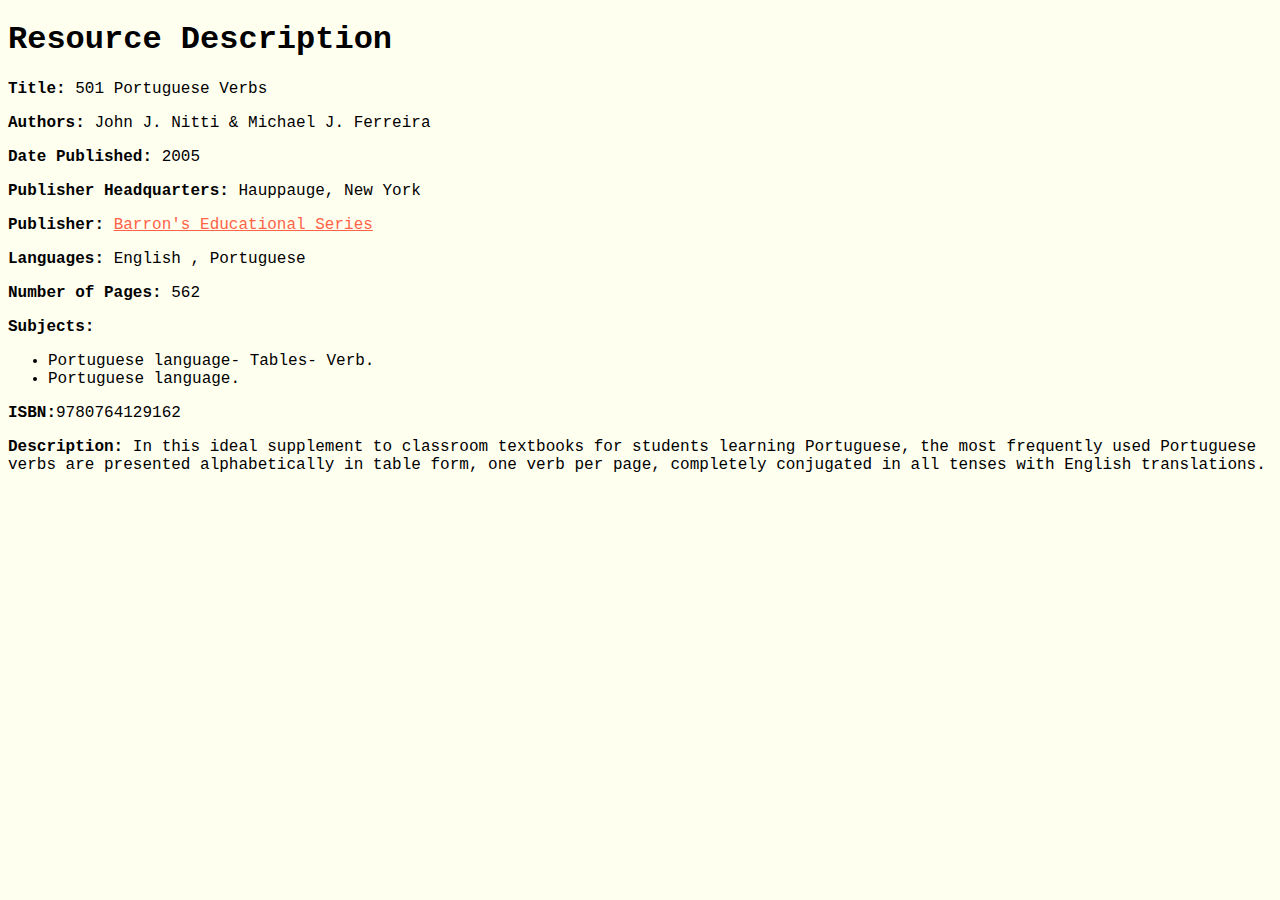
==== index.html @ adbcfead "Rename WeissAssignment3BareBonesTxt.html to index.html" ====
<!DOCTYPE html>
<html lang="en">
<head>
<title>Weiss LIS 602 Assignment #3 Encode a resource description</title>
<style>
.serif {font-family: "Lucinda Console", Courier, monospace}
a {
  color: rgb(255, 99, 71); 
}
body {
  background-color: Ivory;
}
</style>
</head>
<body class="serif">
<div itemscope itemtype="http://schema.org/book">
<h1>Resource Description</h1>
<p></p>
<p><b>Title:</b> <span itemprop="name"> 501 Portuguese Verbs </span> </p>
<p><b>Authors:</b> <span itemprop="author">John J. Nitti </span> & <span itemprop="author">Michael J. Ferreira</span></p>
<p><b> Date Published:</b> <span itemprop="datePublished">2005 </span></p>
<p><b>Publisher Headquarters:</b> <span itemprop ="spatial">Hauppauge, New York </span> </p>
<p><b>Publisher:</b> <span itemprop="publisher"> <a href="http://barronseduc.com" target="_blank"> Barron's Educational Series  </a></span></p>
<p><b>Languages:</b>  <span itemprop="inLanguage">English </span>, <span itemprop="inLanguage">Portuguese</span> </p>
<p><b>Number of Pages:</b> <span itemprop="numberOfPages"> 562 </span> </p>
<p><b>Subjects:</b> 
<ul><li><span itemprop= "about">Portuguese language- Tables- Verb.</span></li>
<li> <span itemprop= "about"> Portuguese language.</span></li>
</ul>

<p><b>ISBN:</b><span itemprop="isbn">9780764129162</span></p>

<p><b>Description:</b> <span itemprop="abstract">In this ideal supplement to classroom textbooks for students 
learning Portuguese, the most frequently used Portuguese verbs are presented alphabetically in table 
form, one verb per page, completely conjugated in all tenses with English translations.</span>
</div> 
</body>
</html>
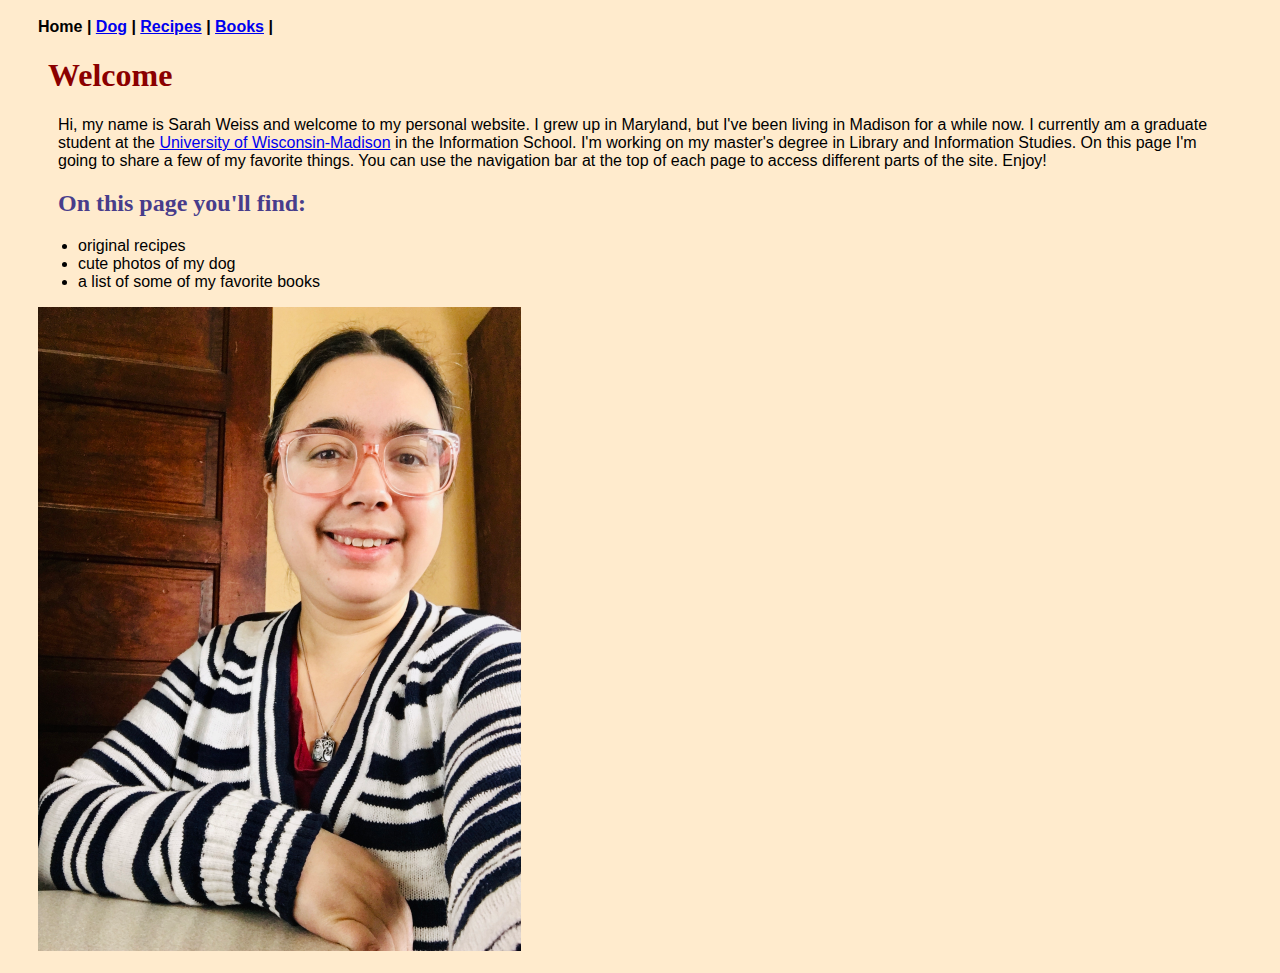
==== commit 27491c63: "Add files via upload" ====
--- a/index.html
+++ b/index.html
@@ -1,38 +1,32 @@
 <!DOCTYPE html>
-<html lang="en">
+<html>
 <head>
-<title>Weiss LIS 602 Assignment #3 Encode a resource description</title>
-<style>
-.serif {font-family: "Lucinda Console", Courier, monospace}
-a {
-  color: rgb(255, 99, 71); 
-}
-body {
-  background-color: Ivory;
-}
-</style>
+  <title>Sarah Weiss Home Page</title>
+  <link rel="stylesheet" href="mystyle.css">
 </head>
-<body class="serif">
-<div itemscope itemtype="http://schema.org/book">
-<h1>Resource Description</h1>
-<p></p>
-<p><b>Title:</b> <span itemprop="name"> 501 Portuguese Verbs </span> </p>
-<p><b>Authors:</b> <span itemprop="author">John J. Nitti </span> & <span itemprop="author">Michael J. Ferreira</span></p>
-<p><b> Date Published:</b> <span itemprop="datePublished">2005 </span></p>
-<p><b>Publisher Headquarters:</b> <span itemprop ="spatial">Hauppauge, New York </span> </p>
-<p><b>Publisher:</b> <span itemprop="publisher"> <a href="http://barronseduc.com" target="_blank"> Barron's Educational Series  </a></span></p>
-<p><b>Languages:</b>  <span itemprop="inLanguage">English </span>, <span itemprop="inLanguage">Portuguese</span> </p>
-<p><b>Number of Pages:</b> <span itemprop="numberOfPages"> 562 </span> </p>
-<p><b>Subjects:</b> 
-<ul><li><span itemprop= "about">Portuguese language- Tables- Verb.</span></li>
-<li> <span itemprop= "about"> Portuguese language.</span></li>
-</ul>
 
-<p><b>ISBN:</b><span itemprop="isbn">9780764129162</span></p>
+<body>
+<nav>
+  Home |
+  <a href=dog.html>Dog</a> |
+  <a href=recipes.html>Recipes</a> |
+  <a href=books.html>Books</a> |
+</nav>
 
-<p><b>Description:</b> <span itemprop="abstract">In this ideal supplement to classroom textbooks for students 
-learning Portuguese, the most frequently used Portuguese verbs are presented alphabetically in table 
-form, one verb per page, completely conjugated in all tenses with English translations.</span>
-</div> 
+<h1>Welcome</h1>
+<p>Hi, my name is Sarah Weiss and welcome to my personal website.  I grew up in Maryland,
+  but I've been living in Madison for a while now.  I currently am a graduate student at the
+  <a href="https://www.wisc.edu">University of Wisconsin-Madison</a>
+  in the Information School.  I'm working on my master's degree in Library and Information
+  Studies. On this page I'm going to share a few of my favorite things.
+  You can use the navigation bar at the top of each page to access different parts of the site.  Enjoy!</p>
+<h2>On this page you'll find:</h2>
+    <ul>
+        <li>original recipes</li>
+        <li>cute photos of my dog</li>
+        <li>a list of some of my favorite books</li>
+    </ul>
+
+<img src = "weiss_profile.jpeg" alt = "Picture of Sarah" width="483" height="644">
 </body>
 </html>
--- a/mystyle.css
+++ b/mystyle.css
@@ -0,0 +1,30 @@
+body {
+  background-color: blanchedalmond;
+  padding-top: 10px;
+  padding-bottom: 10px;
+  padding-right: 50px;
+  padding-left: 30px;
+  font-family: Helvetica, Arial, sans-serif;
+
+}
+
+h1 {
+  color: darkred;
+  margin-left: 10px;
+  font-family: "Times New Roman", Times, serif;
+}
+
+h2 {
+  color: darkslateblue;
+  margin-left: 20px;
+  font-family: "Times New Roman", Times, serif;
+}
+
+p {
+  margin-left:20px
+}
+
+nav {
+  font-family: Helvetica, Arial, sans-serif;
+  font-weight: bold;
+}
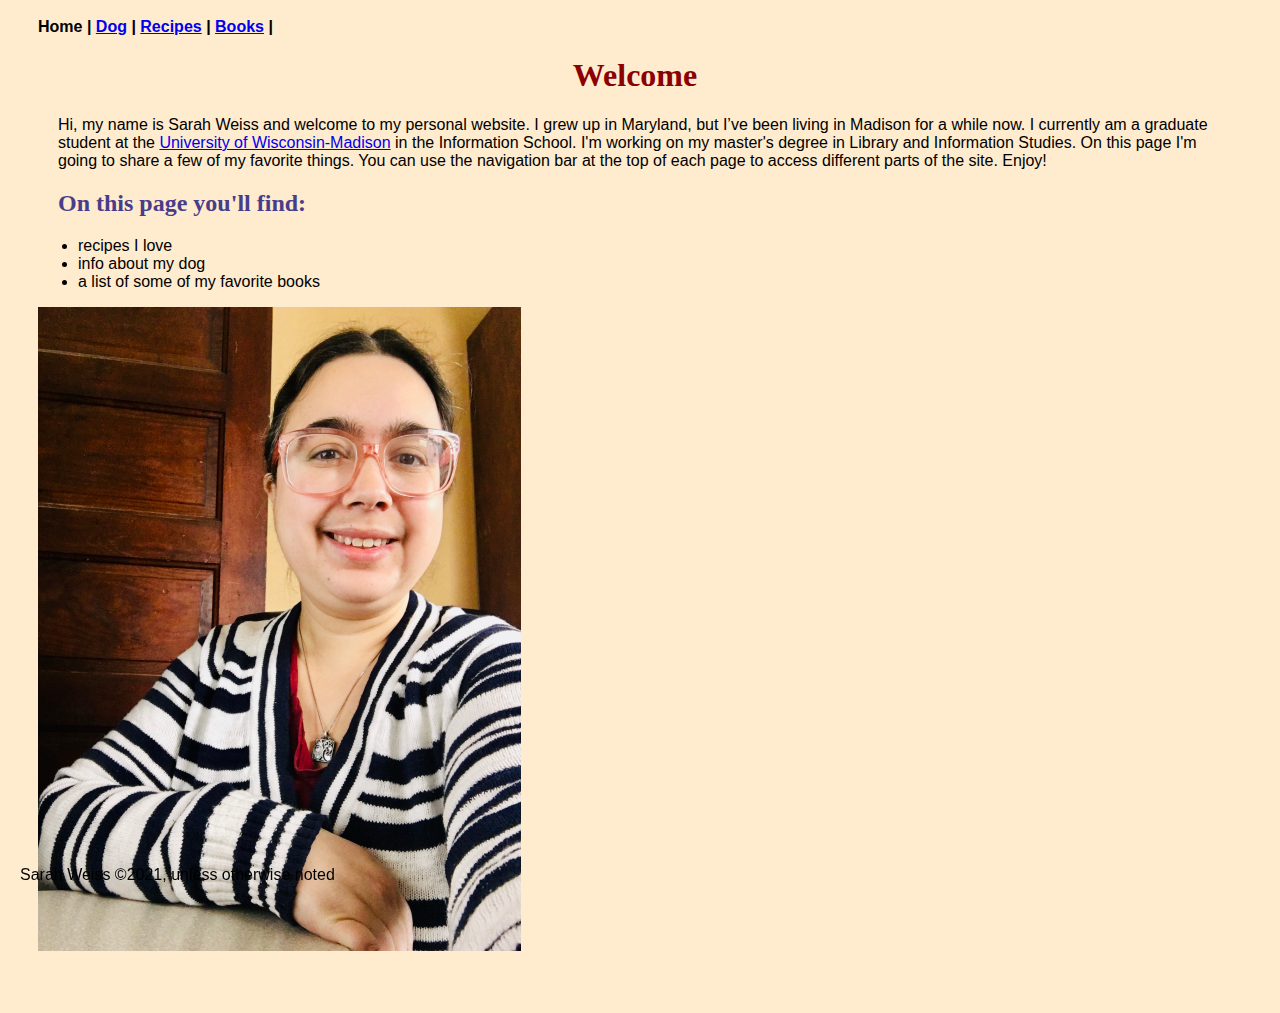
==== commit f99c694f: "Add files via upload" ====
--- a/index.html
+++ b/index.html
@@ -1,6 +1,7 @@
 <!DOCTYPE html>
 <html>
 <head>
+  <meta charset="utf-8"/>
   <title>Sarah Weiss Home Page</title>
   <link rel="stylesheet" href="mystyle.css">
 </head>
@@ -15,18 +16,28 @@
 
 <h1>Welcome</h1>
 <p>Hi, my name is Sarah Weiss and welcome to my personal website.  I grew up in Maryland,
-  but I've been living in Madison for a while now.  I currently am a graduate student at the
+  but I’ve been living in Madison for a while now.
+   I currently am a graduate student at the
   <a href="https://www.wisc.edu">University of Wisconsin-Madison</a>
   in the Information School.  I'm working on my master's degree in Library and Information
   Studies. On this page I'm going to share a few of my favorite things.
   You can use the navigation bar at the top of each page to access different parts of the site.  Enjoy!</p>
 <h2>On this page you'll find:</h2>
     <ul>
-        <li>original recipes</li>
-        <li>cute photos of my dog</li>
+        <li>recipes I love</li>
+        <li>info about my dog</li>
         <li>a list of some of my favorite books</li>
     </ul>
 
 <img src = "weiss_profile.jpeg" alt = "Picture of Sarah" width="483" height="644">
+
+<div class="footer">
+	<br>
+	<br>
+  <p>Sarah Weiss ©2021, unless otherwise noted</p>
+</div>
+
+
 </body>
+
 </html>
--- a/mystyle.css
+++ b/mystyle.css
@@ -1,7 +1,7 @@
 body {
   background-color: blanchedalmond;
   padding-top: 10px;
-  padding-bottom: 10px;
+  padding-bottom: 50px;
   padding-right: 50px;
   padding-left: 30px;
   font-family: Helvetica, Arial, sans-serif;
@@ -9,6 +9,7 @@
 }
 
 h1 {
+  text-align: center;
   color: darkred;
   margin-left: 10px;
   font-family: "Times New Roman", Times, serif;
@@ -28,3 +29,10 @@
   font-family: Helvetica, Arial, sans-serif;
   font-weight: bold;
 }
+
+.footer {
+  position: fixed;
+  left: 0;
+  bottom: 0;
+  width: 100%;
+}
